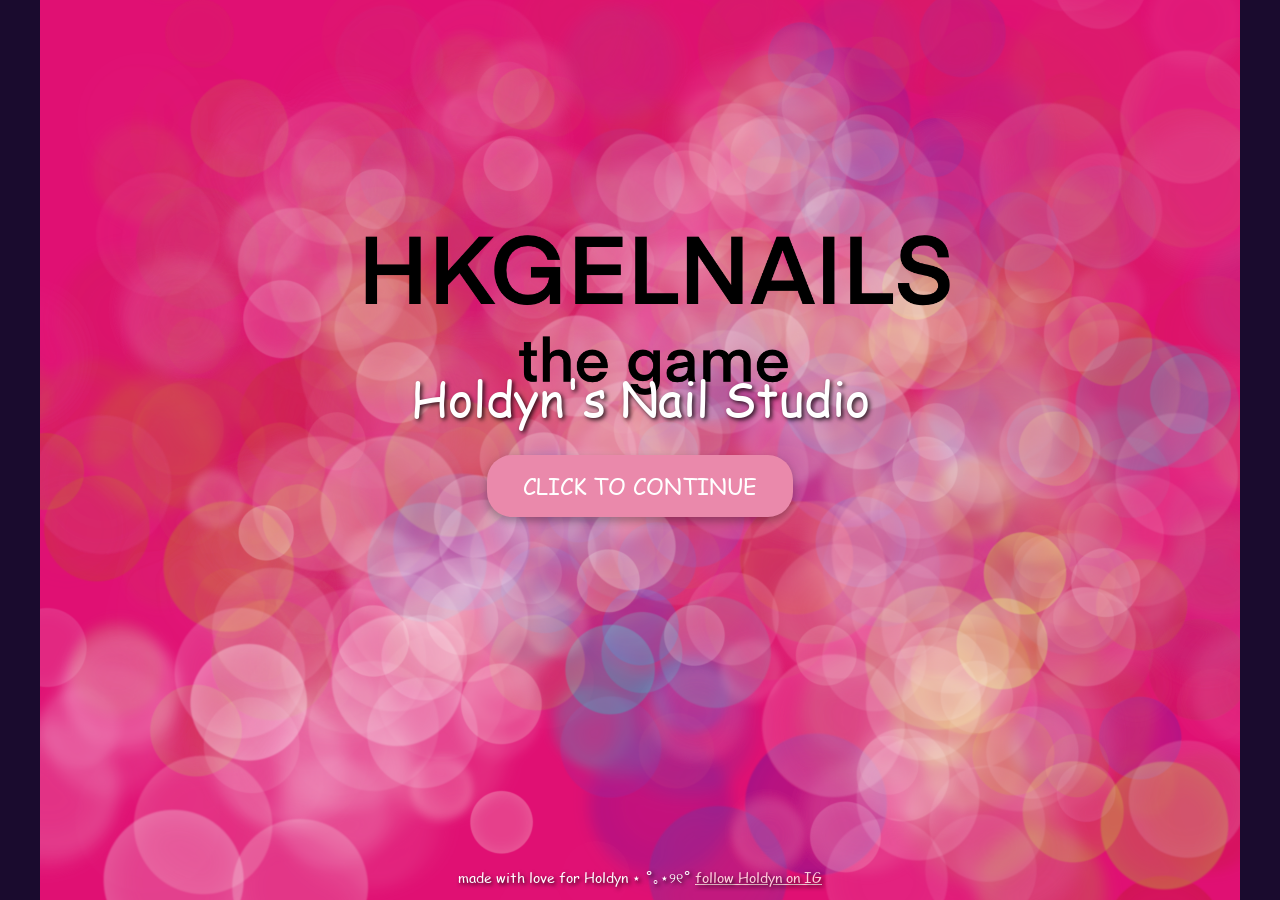
==== index.html @ 1617776c "Initial: Holdyn's Nail Studio game" ====
<!DOCTYPE html>
<html lang="en">
<head>
  <meta charset="UTF-8">
  <title>Holdyn's Nail Studio</title>
  <link rel="stylesheet" href="css/style.css">
</head>
<body>
  <img src="assets/main_bkg.png" alt="Studio" class="bg-img" id="bg-main">

  <div class="center-flex">
    <img src="assets/logo.png" alt="Holdyn's Nail Studio" class="welcome-logo" id="logo-main" onerror="this.style.display='none'; document.getElementById('logo-fallback').style.display='block';">
    <div class="logo-fallback" id="logo-fallback" style="display:none;">Holdyn's Nail Studio</div>

    <button class="continue-text-btn" id="continue-btn" onclick="enterStudio()">CLICK TO CONTINUE</button>

    <div class="text-box-container" id="textBoxContainer">
      <div class="text-box" id="textBox">Hey bestie, get ready...</div>
      <button class="play-text-btn" id="play-btn" onclick="completeMessage()">&#9654;</button>
    </div>
  </div>

  <script src="js/game.js"></script>
  <script>
    function enterStudio() {
      playSound('enterStudio');
      document.getElementById('continue-btn').style.display = 'none';
      document.getElementById('textBoxContainer').style.display = 'flex';
    }

    function completeMessage() {
      runTypewriter('textBox', 'Hey bestie, get ready ');

      const btn = document.getElementById('play-btn');
      btn.style.animation = 'none';
      btn.innerHTML = '&#9654;';
      btn.classList.add('next-btn');
      btn.onclick = function() {
        playSound('click');
        window.location.href = 'character-select.html';
      };
    }
  </script>

  <div class="global-footer">
    made with love for Holdyn ⋆ ˚｡⋆୨୧˚  <a href="#" target="_blank" style="color: #ffcedc; text-decoration: underline;">follow Holdyn on IG</a>
  </div>
</body>
</html>
---- css/style.css ----
/*
  Holdyn's Nail Studio - Global Styles
  ====================================
  No duplicated rules. Everything is here.
  If you want to change colors, search for CSS variables in :root.
*/

@font-face {
  font-family: 'Comic Sans MS';
  src: url('../Comic Sans MS.ttf') format('truetype');
}

:root {
  --bg-color: #1a0b2e;
  --accent: #ea89ab;
  --accent-hover: #ff5252;
  --text-light: #ffffff;
  --shadow: 2px 2px 4px rgba(0, 0, 0, 0.8);
}

/* ---------- RESET ---------- */
*, *::before, *::after {
  box-sizing: border-box;
}

html, body {
  margin: 0;
  padding: 0;
  width: 100vw;
  height: 100vh;
  overflow: hidden;
  background: var(--bg-color);
  font-family: 'Comic Sans MS', sans-serif;
  color: var(--text-light);
}

/* Utility: full-screen background image */
.bg-img {
  position: absolute;
  top: 50%;
  left: 50%;
  transform: translate(-50%, -50%);
  max-width: 100%;
  max-height: 100%;
  width: auto;
  height: auto;
  object-fit: contain;
  z-index: 1;
  pointer-events: none;
}

/* ---------- LAYOUT HELPERS ---------- */
.center-flex {
  position: relative;
  width: 100%;
  height: 100%;
  display: flex;
  flex-direction: column;
  align-items: center;
  justify-content: center;
  z-index: 2;
}

/* ---------- LOGO ---------- */
.logo {
  position: absolute;
  top: 20px;
  left: 20px;
  width: 200px;
  z-index: 10;
  cursor: pointer;
  transition: transform 0.2s ease;
}
.logo:hover {
  transform: scale(1.05);
}

/* ---------- BUTTONS ---------- */
.btn {
  background: var(--accent);
  color: var(--text-light);
  border: none;
  border-radius: 25px;
  padding: 14px 28px;
  font-family: 'Comic Sans MS', sans-serif;
  font-size: 18px;
  cursor: pointer;
  z-index: 10;
  transition: transform 0.2s ease, background-color 0.2s ease;
  box-shadow: 0 4px 8px rgba(0, 0, 0, 0.3);
}
.btn:hover {
  transform: scale(1.05);
  background: var(--accent-hover);
}
.btn:active {
  transform: scale(0.95);
}

.start-btn {
  position: absolute;
  top: 20px;
  right: 150px;
  z-index: 10;
}

/* ---------- FOOTER ---------- */
.global-footer {
  position: fixed;
  bottom: 13px;
  left: 50%;
  transform: translateX(-50%);
  color: var(--text-light);
  font-family: 'Comic Sans MS', sans-serif;
  font-size: 14px;
  text-align: center;
  z-index: 100;
  text-shadow: var(--shadow);
}
.global-footer a {
  color: #ffcedc;
  text-decoration: underline;
}

/* =========================================
   INDEX / WELCOME PAGE
   ========================================= */
.welcome-logo {
  width: 350px;
  margin-bottom: 24px;
  animation: bounce 1.2s infinite ease-in-out;
  z-index: 3;
  position: relative;
}
.logo-fallback {
  font-family: 'Comic Sans MS', sans-serif;
  font-size: 48px;
  color: var(--text-light);
  text-shadow: var(--shadow);
  margin-bottom: 24px;
  animation: bounce 1.2s infinite ease-in-out;
  z-index: 3;
  position: relative;
  text-align: center;
}

@keyframes bounce {
  0%, 100% { transform: translateY(0); }
  50%      { transform: translateY(-20px); }
}

.continue-btn {
  cursor: pointer;
  display: block;
  z-index: 3;
  position: relative;
  transition: transform 0.2s ease;
}
.continue-btn:hover {
  transform: scale(1.05);
}
.continue-text-btn {
  background: var(--accent);
  color: var(--text-light);
  border: none;
  border-radius: 25px;
  padding: 16px 36px;
  font-family: 'Comic Sans MS', sans-serif;
  font-size: 22px;
  cursor: pointer;
  z-index: 3;
  position: relative;
  transition: transform 0.2s ease, background-color 0.2s ease;
  box-shadow: 0 4px 8px rgba(0,0,0,0.3);
  margin-bottom: 20px;
}
.continue-text-btn:hover {
  transform: scale(1.05);
  background: var(--accent-hover);
}

.text-box-container {
  display: none;
  align-items: center;
  gap: 15px;
  z-index: 3;
  position: relative;
}

.text-box {
  background: #ffe7c6;
  border: none;
  border-radius: 0;
  padding: 14px 24px;
  font-family: 'Comic Sans MS', sans-serif;
  font-size: 16px;
  color: #000;
  width: 340px;
  text-align: center;
  box-shadow: 0 4px 8px rgba(0, 0, 0, 0.2);
}

.play-btn {
  width: 50px;
  height: 50px;
  cursor: pointer;
  display: block;
  animation: wiggle 0.5s infinite;
}
.play-text-btn {
  background: #ff009c;
  color: var(--text-light);
  border: none;
  border-radius: 50%;
  width: 56px;
  height: 56px;
  font-family: 'Comic Sans MS', sans-serif;
  font-size: 24px;
  cursor: pointer;
  display: block;
  animation: wiggle 0.5s infinite;
  z-index: 3;
  position: relative;
  box-shadow: 0 4px 8px rgba(0,0,0,0.3);
  line-height: 1;
}
.play-text-btn:hover {
  transform: scale(1.1);
}

@keyframes wiggle {
  0%, 100% { transform: rotate(0deg); }
  25%      { transform: rotate(-5deg); }
  75%      { transform: rotate(5deg); }
}

/* =========================================
   CHARACTER SELECT PAGE
   ========================================= */
.page-title {
  font-family: 'Comic Sans MS', sans-serif;
  font-size: 32px;
  color: var(--text-light);
  text-shadow: var(--shadow);
  margin-bottom: 40px;
  text-align: center;
  z-index: 3;
  position: relative;
}

.character-grid {
  display: grid;
  grid-template-columns: repeat(2, 1fr);
  gap: 40px;
  max-width: 600px;
  width: 100%;
  z-index: 3;
  position: relative;
}

.character-card {
  display: flex;
  flex-direction: column;
  align-items: center;
  cursor: pointer;
  transition: transform 0.2s ease;
  background: rgba(0, 0, 0, 0.25);
  border-radius: 16px;
  padding: 16px;
}
.character-card:hover {
  transform: scale(1.05);
  background: rgba(0, 0, 0, 0.4);
}
.character-card img {
  width: 160px;
  height: 160px;
  object-fit: contain;
  margin-bottom: 10px;
  border-radius: 12px;
}
.character-label {
  font-family: 'Comic Sans MS', sans-serif;
  font-size: 16px;
  color: var(--text-light);
  text-shadow: var(--shadow);
  text-align: center;
}

/* =========================================
   NAIL STUDIO PAGE
   ========================================= */
.studio-scene {
  position: relative;
  width: 100vw;
  max-width: 1200px;
  aspect-ratio: 16 / 9;
  margin: 0 auto;
  overflow: hidden;
}

/* Layers inside the studio scene */
.layer-bg {
  position: absolute;
  top: 0; left: 0;
  width: 100%; height: 100%;
  object-fit: cover;
  z-index: 1;
  pointer-events: none;
}

.layer-desk {
  position: absolute;
  bottom: 0; left: 0;
  width: 100%;
  object-fit: contain;
  z-index: 5;
  pointer-events: none;
}

.layer-head,
.layer-hand,
.layer-nails,
.layer-character-combined {
  position: absolute;
  object-fit: contain;
  pointer-events: none;
}
.layer-head      { z-index: 2; }
.layer-hand      { z-index: 6; }
.layer-nails     { z-index: 7; opacity: 0; transition: opacity 0.3s ease; }
.layer-character-combined { z-index: 3; top: 50%; left: 50%; transform: translate(-50%, -50%); width: 45%; }

/* Swatch tray (sits on the desk) */
.swatch-tray {
  position: absolute;
  bottom: 4%;
  right: 4%;
  display: flex;
  gap: 12px;
  z-index: 8;
}

.swatch {
  width: 64px;
  height: 64px;
  border: 3px solid rgba(255, 255, 255, 0.6);
  border-radius: 12px;
  background: rgba(0, 0, 0, 0.3);
  cursor: pointer;
  overflow: hidden;
  padding: 0;
  transition: transform 0.2s ease, border-color 0.2s ease;
}
.swatch:hover {
  transform: translateY(-6px);
  border-color: var(--accent);
}
.swatch.active {
  border-color: var(--accent-hover);
  transform: scale(1.1);
  box-shadow: 0 0 12px var(--accent);
}
.swatch img {
  width: 100%;
  height: 100%;
  object-fit: cover;
  display: block;
}

/* Save button in studio */
.save-btn {
  position: absolute;
  bottom: 20px;
  right: 20px;
  z-index: 10;
}

/* Back button */
.back-btn {
  position: absolute;
  top: 20px;
  right: 20px;
  z-index: 10;
}
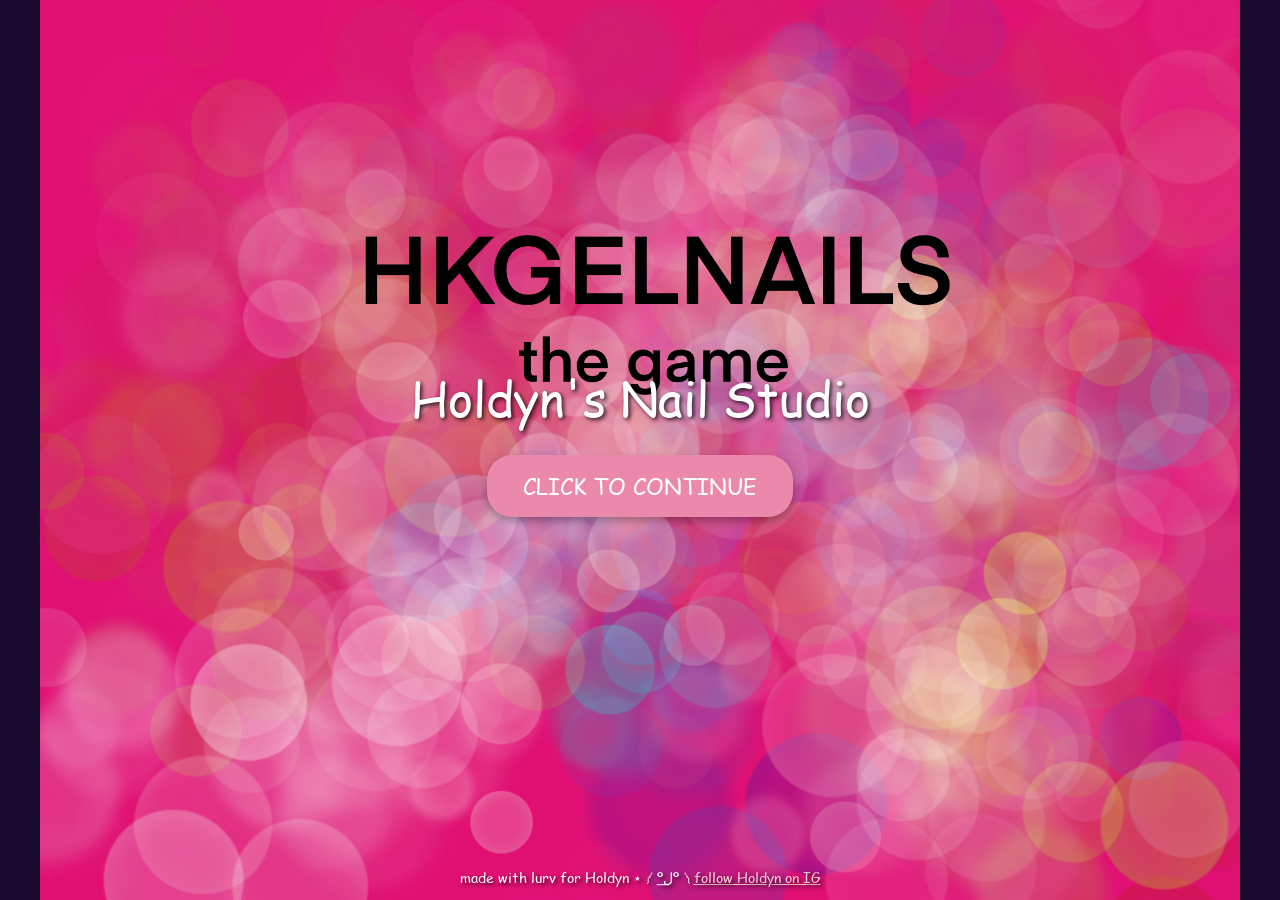
==== commit e38e21e5: "Update story text and footer links" ====
--- a/index.html
+++ b/index.html
@@ -43,7 +43,7 @@
   </script>
 
   <div class="global-footer">
-    made with love for Holdyn ⋆ ˚｡⋆୨୧˚  <a href="#" target="_blank" style="color: #ffcedc; text-decoration: underline;">follow Holdyn on IG</a>
+    made with lurv for Holdyn ⋆ ༼ ºل͟º ༽  <a href="https://www.instagram.com/hkgelnails/" target="_blank" style="color: #ffcedc; text-decoration: underline;">follow Holdyn on IG</a>
   </div>
 </body>
 </html>
